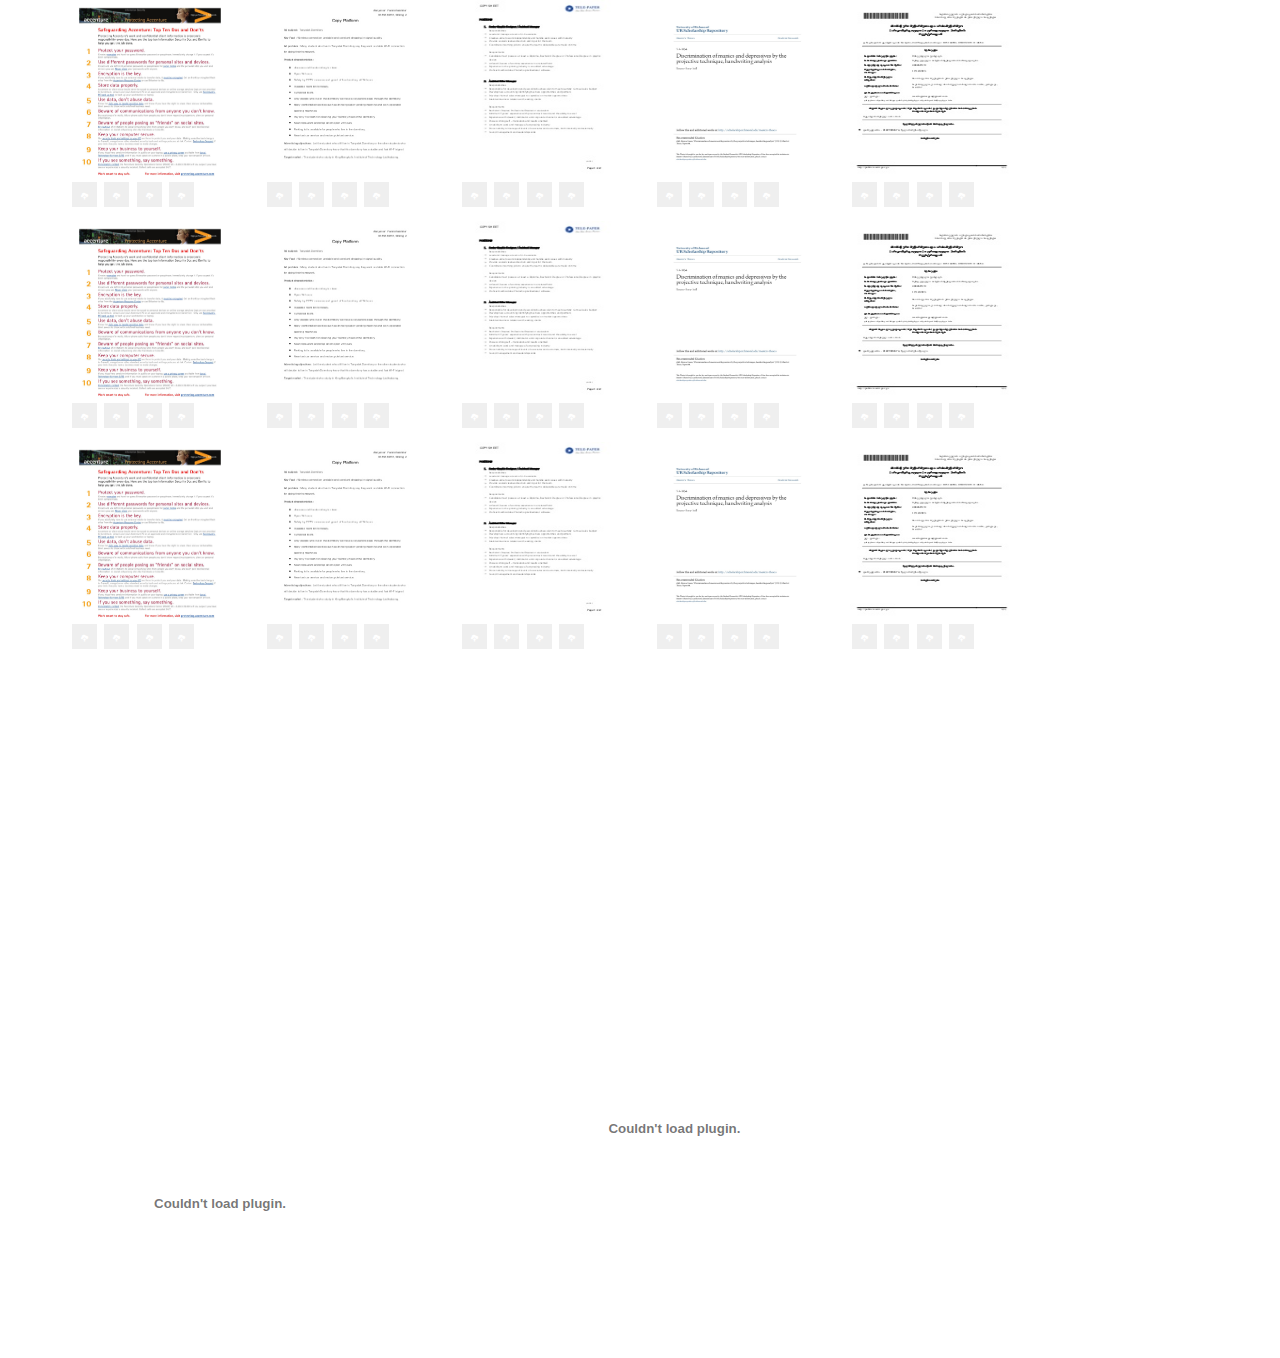
==== index.html @ 8bf15b3a "v1.0" ====
<html ng-app="myApp">

<head>

  <title></title>
  <script src="bower_components/jquery/dist/jquery.js"></script>
  <script src="bower_components/angular/angular.js"></script>

  <script src="bower_components/bootstrap/dist/js/bootstrap.js"></script>

  <link rel="stylesheet" href="bower_components/bootstrap/dist/css/bootstrap.css">
  <link rel="stylesheet" href="style/stylesheet.css">
  <link rel="stylesheet" href="bower_components/bootstrap/dist/css/bootstrap-theme.css">

</head>


<body>

<div class = "container">

  <div class="row">

    <div class="col-sm-2 col-md-2 col-lg-2">

      <image-replace thumbnail="Images/thumbnail/copysheet1-min.jpg" image="Images/copysheets/CopySheet_1.pdf?zoom=15&scrollbar=0" 
      height="180" width="160" zoom_width="350" zoom_height="350">
      </image-replace>

      <div class = "row">
      <button-directive></button-directive>
      </div>
    </div>



    <div class="col-sm-2 col-md-2 col-lg-2">
      <image-replace thumbnail="Images/thumbnail/copysheet2-min.jpg" image="Images/copysheets/CopySheet_4.png" 
      height="180" width="160" zoom_width="350" zoom_height="350">
      </image-replace>
        <div class = "row">
      <button-directive></button-directive>
      </div>
    </div>


    <div class="col-sm-2 col-md-2 col-lg-2">
      <image-replace thumbnail="Images/thumbnail/copysheet3-min.jpg" image="Images/copysheets/CopySheet_8.jpg" 
      height="180" width="160"  zoom_width="350" zoom_height="350">
      </image-replace>
        <div class = "row">
      <button-directive></button-directive>
      </div>
  </div>

  

  <div class="col-sm-2 col-md-2 col-lg-2">
  <image-replace thumbnail="Images/thumbnail/copysheet4-min.jpg " image="Images/copysheets/CopySheet_2.pdf "
   height = "180 " width = "160 "  zoom_width = "450 " zoom_height = "450 ">
  </image-replace>
        <div class = "row">
          <button-directive></button-directive>
      </div>
   
    </div>




    <div class="col-sm-2 col-md-2 col-lg-2">
      <image-replace thumbnail="Images/thumbnail/copysheet5-min.jpg" image="Images/copysheets/CopySheet_5.jpg" 
      height="180" width="160" zoom_width="450" zoom_height="450">
      </image-replace>
        <div class = "row">
          <button-directive></button-directive>
      </div>
      
    </div>

</div>     <!--end of row--><br/><br/>


<div class="row">

    <div class="col-sm-2 col-md-2 col-lg-2">
   
      <image-replace thumbnail="Images/thumbnail/copysheet1-min.jpg" image="Images/copysheets/CopySheet_1.pdf" 
      height="180" width="160" zoom_width="350" zoom_height="350">
      </image-replace>

      <div class = "row">
      <button-directive></button-directive>
      </div>
    </div>



    <div class="col-sm-2 col-md-2 col-lg-2">
      <image-replace thumbnail="Images/thumbnail/copysheet2-min.jpg" image="Images/copysheets/CopySheet_4.png" 
      height="180" width="160" zoom_width="350" zoom_height="350">
      </image-replace>
        <div class = "row">
      <button-directive></button-directive>
      </div>
    </div>


    <div class="col-sm-2 col-md-2 col-lg-2">
      <image-replace thumbnail="Images/thumbnail/copysheet3-min.jpg" image="Images/copysheets/CopySheet_8.jpg" 
      height="180" width="160"  zoom_width="350" zoom_height="350">
      </image-replace>
        <div class = "row">
      <button-directive></button-directive>
      </div>
  </div>

  

  <div class="col-sm-2 col-md-2 col-lg-2">
  <image-replace thumbnail="Images/thumbnail/copysheet4-min.jpg " image="Images/copysheets/CopySheet_2.pdf"
   height = "180 " width = "160 "  zoom_width = "450 " zoom_height = "450 ">
  </image-replace>
        <div class = "row">
          <button-directive></button-directive>
      </div>
   
    </div>


    <div class="col-sm-2 col-md-2 col-lg-2">
      <image-replace thumbnail="Images/thumbnail/copysheet5-min.jpg" image="Images/copysheets/CopySheet_5.jpg" 
      height="180" width="160" zoom_width="350" zoom_height="350">
      </image-replace>
        <div class = "row">
          <button-directive></button-directive>
      </div>
      
    </div>

</div>   <!--end of row-->

<br/><br/>

<div class="row">

    <div class="col-sm-2 col-md-2 col-lg-2">
   
      <image-replace thumbnail="Images/thumbnail/copysheet1-min.jpg" image="Images/copysheets/CopySheet_1.pdf" 
      height="180" width="160" zoom_width="350" zoom_height="350">
      </image-replace>

      <div class = "row">
      <button-directive></button-directive>
      </div>
    </div>



    <div class="col-sm-2 col-md-2 col-lg-2">
      <image-replace thumbnail="Images/thumbnail/copysheet2-min.jpg" image="Images/copysheets/CopySheet_4.png" 
      height="180" width="160" zoom_width="350" zoom_height="350">
      </image-replace>
        <div class = "row">
      <button-directive></button-directive>
      </div>
    </div>


    <div class="col-sm-2 col-md-2 col-lg-2">
      <image-replace thumbnail="Images/thumbnail/copysheet3-min.jpg" image="Images/copysheets/CopySheet_8.jpg" 
      height="180" width="160"  zoom_width="350" zoom_height="350">
      </image-replace>
        <div class = "row">
      <button-directive></button-directive>
      </div>
  </div>

  <div class="col-sm-2 col-md-2 col-lg-2">
  <image-replace thumbnail="Images/thumbnail/copysheet4-min.jpg " image="Images/copysheets/CopySheet_2.pdf"
   height = "180 " width = "160 "  zoom_width = "450 " zoom_height = "450 ">
  </image-replace>
        <div class = "row">
          <button-directive></button-directive>
      </div>
    </div>

    <div class="col-sm-2 col-md-2 col-lg-2">
      <image-replace thumbnail="Images/thumbnail/copysheet5-min.jpg" image="Images/copysheets/CopySheet_5.jpg" 
      height="180" width="160" zoom_width="350" zoom_height="350">
      </image-replace>
        <div class = "row">
          <button-directive></button-directive>
      </div>
      
    </div>

</div> 


<br/><br/><br/><br/><br/><br/><br/><br/><br/><br/><br/><br/><br/><br/>

<embed src = "Images/copysheets/CopySheet_1.pdf?scrollbar=0" height = "300" width = "300" style="overflow: hidden">
&nbsp&nbsp&nbsp

<object data="Images/copysheets/CopySheet_1.pdf?scrollbar=0" width="50%" height="50%">  
<param name = "view" value = "Fit"/>

</object >



</div>     <!--end of container-->
<!--<br/>
<br/><br/><br/><br/>
<embed src = "Images/copysheets/CopySheet_1.pdf" height = "200" width = "200">-->

    <script src="app.js" type="text/javascript"> </script>
    <script src="directives/img/img.directive.js" type="text/javascript"> </script>
    <script src="directives/img/button.directive.js" type="text/javascript"> </script>

</body>


</html>
---- style/stylesheet.css ----
.small_img{
cursor:zoom-in;
}

.big_img
{
-webkit-transition: width 0.5s, height 0.5s;
-moz-transition: width 0.5s, height 0.5s;
-o-transition: width 0.5s, height 0.5s;
transition: width 0.8s, height 0.8s;
width:0px;
position:absolute;
z-index:10; 
border:none;
/*overflow:hidden;*/
}

.small_img:hover + .big_img
{
-webkit-transition: width 0.5s, height 0.5s;
-moz-transition: width 0.5s, height 0.5s;
-o-transition: width 0.5s, height 0.5s;
transition: width 0.8s, height 0.8s;
    width:400px;
    height:450px;
    /*overflow:hidden;*/
    cursor:zoom-in; 
}

.big_img:hover
{
    cursor:zoom-in; 
     width:400px;
    height:500px;
}

.glyphicon
{
 font-size: 7px;
}

button:hover {
    height: 30px;
    width : 30px;
    z-index:1;
   
}

.glyphicon:hover{
  width: 7px;
  height: 7px;
}


button { 
-webkit-transition: width 0.2s, height 0.2s;
-moz-transition: width 0.2s, height 0.2s;
-o-transition: width 0.2s, height 0.2s;
transition: width 0.2s, height 0.2s;
    border: none;
    color: white;
    padding: 3px 3px;
    text-align: center;
    text-decoration: none;
    display: inline-block;
    margin: 2px 2px;
     width: 25px;
    height: 25px;
    cursor: pointer; 
}
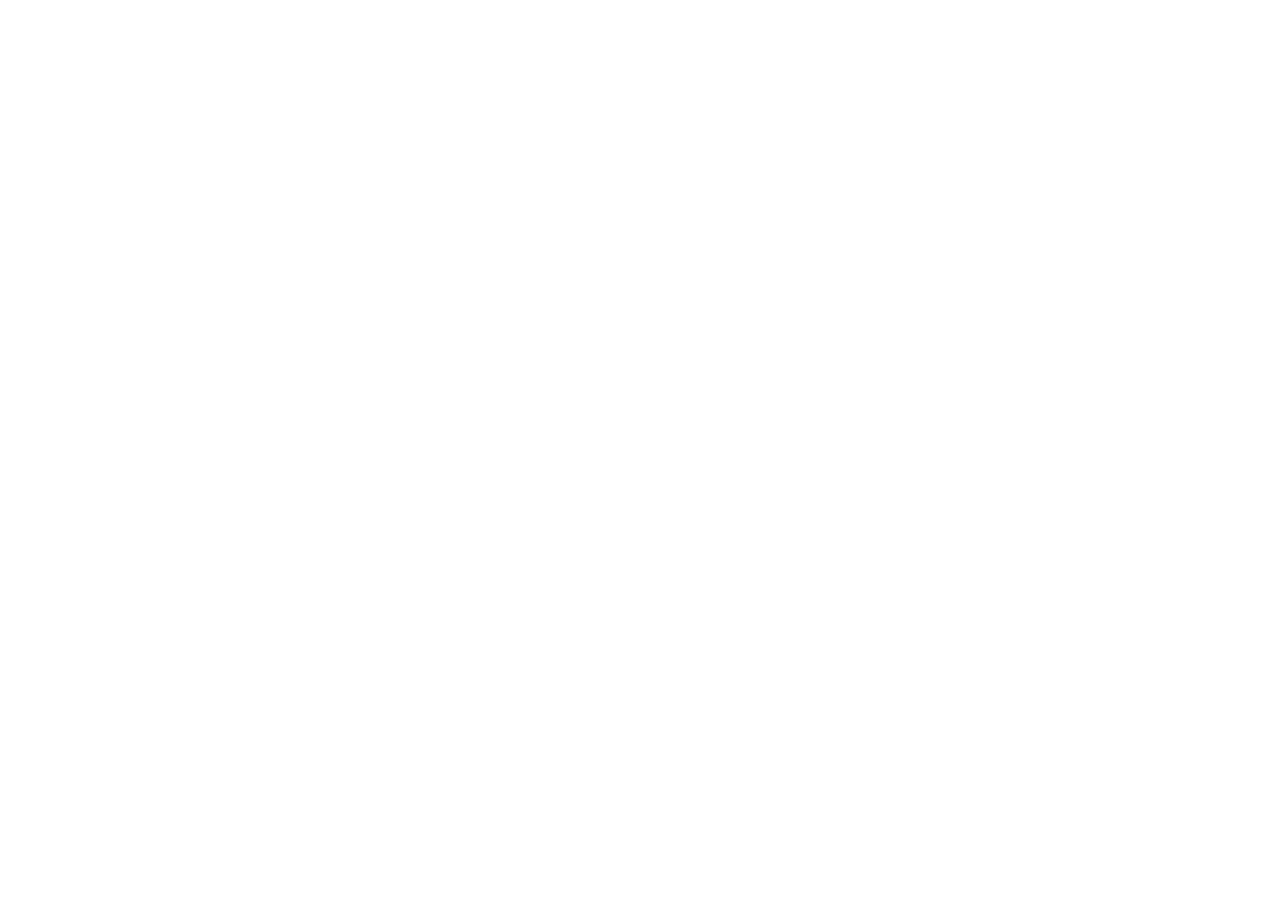
==== commit 2be6cafd: "1st commit in v1.0 branch" ====
--- a/index.html
+++ b/index.html
@@ -23,7 +23,7 @@
 
     <div class="col-sm-2 col-md-2 col-lg-2">
 
-      <image-replace thumbnail="Images/thumbnail/copysheet1-min.jpg" image="Images/copysheets/CopySheet_1.pdf?zoom=15&scrollbar=0" 
+      <image-replace thumbnail="Images/thumbnail/copysheet1-min.jpg" image="Images/copysheets/CopySheet_1.pdf#scrollbar=0&toolbar=0" 
       height="180" width="160" zoom_width="350" zoom_height="350">
       </image-replace>
 
@@ -35,7 +35,7 @@
 
 
     <div class="col-sm-2 col-md-2 col-lg-2">
-      <image-replace thumbnail="Images/thumbnail/copysheet2-min.jpg" image="Images/copysheets/CopySheet_4.png" 
+      <image-replace thumbnail="Images/thumbnail/copysheet2-min.jpg" image="Images/copysheets/CopySheet_4.png#zoom=50&scrollbar=0&toolbar=0" 
       height="180" width="160" zoom_width="350" zoom_height="350">
       </image-replace>
         <div class = "row">
@@ -56,7 +56,7 @@
   
 
   <div class="col-sm-2 col-md-2 col-lg-2">
-  <image-replace thumbnail="Images/thumbnail/copysheet4-min.jpg " image="Images/copysheets/CopySheet_2.pdf "
+  <image-replace thumbnail="Images/thumbnail/copysheet4-min.jpg " image="Images/copysheets/CopySheet_1.pdf#scrollbar=0&toolbar=0"
    height = "180 " width = "160 "  zoom_width = "450 " zoom_height = "450 ">
   </image-replace>
         <div class = "row">
@@ -85,7 +85,7 @@
 
     <div class="col-sm-2 col-md-2 col-lg-2">
    
-      <image-replace thumbnail="Images/thumbnail/copysheet1-min.jpg" image="Images/copysheets/CopySheet_1.pdf" 
+      <image-replace thumbnail="Images/thumbnail/copysheet1-min.jpg" image="Images/copysheets/CopySheet_1.pdf#scrollbar=0&toolbar=0" 
       height="180" width="160" zoom_width="350" zoom_height="350">
       </image-replace>
 
@@ -118,7 +118,7 @@
   
 
   <div class="col-sm-2 col-md-2 col-lg-2">
-  <image-replace thumbnail="Images/thumbnail/copysheet4-min.jpg " image="Images/copysheets/CopySheet_2.pdf"
+  <image-replace thumbnail="Images/thumbnail/copysheet4-min.jpg " image="Images/copysheets/CopySheet_1.pdf#scrollbar=0&toolbar=0"
    height = "180 " width = "160 "  zoom_width = "450 " zoom_height = "450 ">
   </image-replace>
         <div class = "row">
@@ -146,7 +146,7 @@
 
     <div class="col-sm-2 col-md-2 col-lg-2">
    
-      <image-replace thumbnail="Images/thumbnail/copysheet1-min.jpg" image="Images/copysheets/CopySheet_1.pdf" 
+      <image-replace thumbnail="Images/thumbnail/copysheet1-min.jpg" image="Images/copysheets/CopySheet_1.pdf#scrollbar=0&toolbar=0" 
       height="180" width="160" zoom_width="350" zoom_height="350">
       </image-replace>
 
@@ -177,7 +177,7 @@
   </div>
 
   <div class="col-sm-2 col-md-2 col-lg-2">
-  <image-replace thumbnail="Images/thumbnail/copysheet4-min.jpg " image="Images/copysheets/CopySheet_2.pdf"
+  <image-replace thumbnail="Images/thumbnail/copysheet4-min.jpg " image="Images/copysheets/CopySheet_1.pdf#scrollbar=0&toolbar=0"
    height = "180 " width = "160 "  zoom_width = "450 " zoom_height = "450 ">
   </image-replace>
         <div class = "row">
@@ -198,22 +198,13 @@
 </div> 
 
 
-<br/><br/><br/><br/><br/><br/><br/><br/><br/><br/><br/><br/><br/><br/>
-
-<embed src = "Images/copysheets/CopySheet_1.pdf?scrollbar=0" height = "300" width = "300" style="overflow: hidden">
-&nbsp&nbsp&nbsp
-
-<object data="Images/copysheets/CopySheet_1.pdf?scrollbar=0" width="50%" height="50%">  
-<param name = "view" value = "Fit"/>
-
-</object >
-
-
-
 </div>     <!--end of container-->
+
 <!--<br/>
 <br/><br/><br/><br/>
-<embed src = "Images/copysheets/CopySheet_1.pdf" height = "200" width = "200">-->
+<img src = "Images/copysheets/CopySheet_1.pdf" height = "200" width = "200">
+
+console.log();-->
 
     <script src="app.js" type="text/javascript"> </script>
     <script src="directives/img/img.directive.js" type="text/javascript"> </script>
--- a/style/stylesheet.css
+++ b/style/stylesheet.css
@@ -22,7 +22,7 @@
 -o-transition: width 0.5s, height 0.5s;
 transition: width 0.8s, height 0.8s;
     width:400px;
-    height:450px;
+    height:500px;
     /*overflow:hidden;*/
     cursor:zoom-in; 
 }
